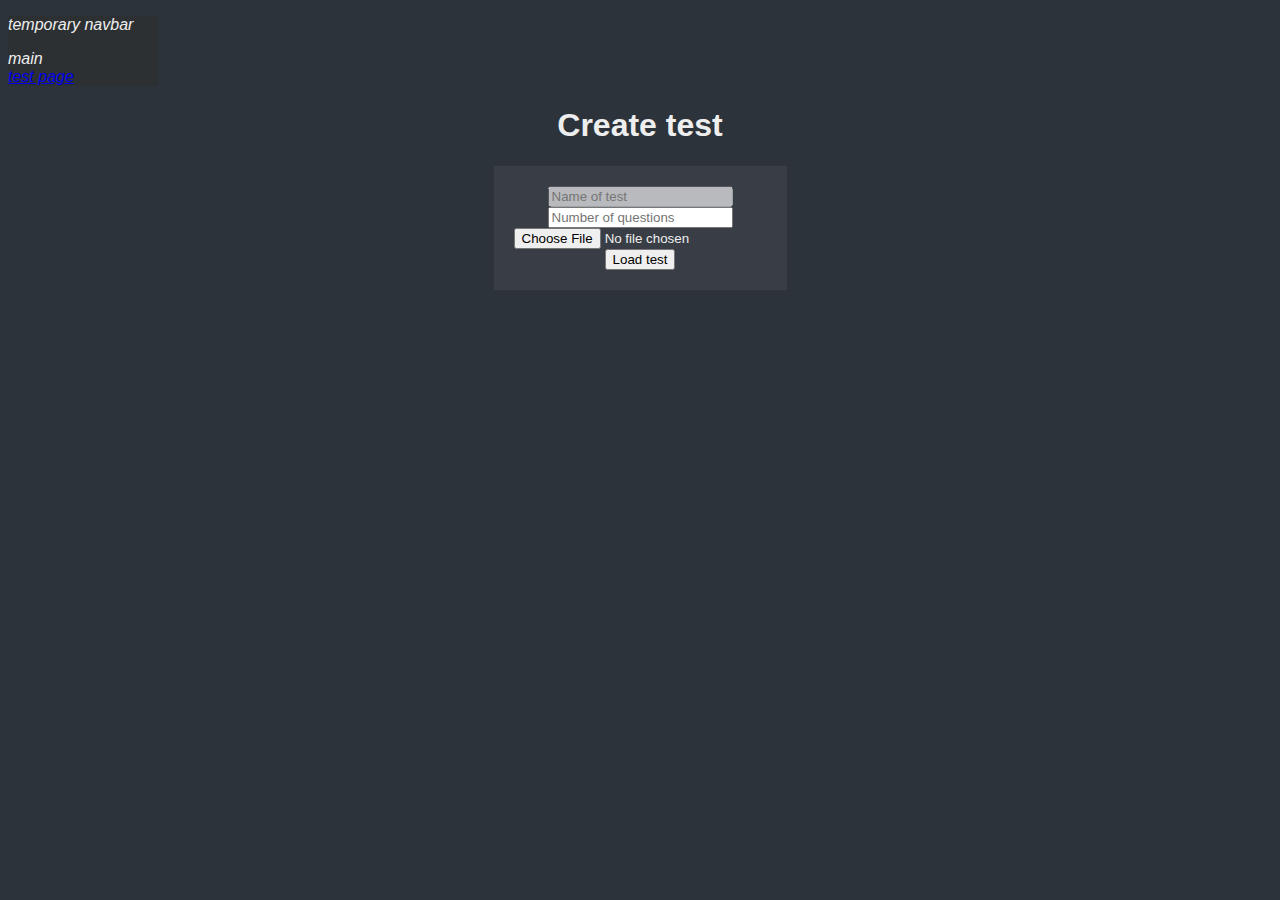
==== index.html @ 435d0243 "build 0.1" ====
<!DOCTYPE html>
<html lang="en">
  <head>
    <meta charset="UTF-8" />
    <meta name="viewport" content="width=device-width, initial-scale=1.0" />
    <link rel="stylesheet" href="./styles/loadTransition.css" />
    <link rel="stylesheet" href="./styles/style.css" />
    <title>Document</title>
  </head>
  <body class="loadTransitionElement">
    <!-- ! wip element -->
    <div class="nav-bar">
      <p>temporary navbar</p>
      <div>main</div>
      <div><a href="./quiz-page/quiz-page.html">test page</a></div>
    </div>
    <!-- ! -->
    
    <div class="page-top">
      <h1>Create test</h1>
    </div>

    <div class="flex-container-grid">
      <div class="featured-element flex-container-grid">
        <!-- <p>create test</p> -->
        <input
          type="text"
          name="test-name"
          id="testName"
          placeholder="Name of test"
          disabled
        />
        <input
          type="number"
          name="test-number"
          id="testQCount"
          placeholder="Number of questions"
        />
        <div>
          <input type="file" id="fileInput" accept=".txt, .json" />
        </div>
        <input type="button" value="Load test" onclick="addTest()" />
      </div>

      <!-- ! wip element -->
      <!-- <div class="featured-element">
        <p>choose test</p>
        <div id="test-container"></div>
      </div> -->
      <!--  -->
    </div>
  </body>
  <script src="./scripts/script.js"></script>
</html>
---- styles/loadTransition.css ----
@keyframes transitionIn {
  from {
    opacity: 0;
    transform: rotateY(-10px);
    top: 0px;
  }

  to {
    opacity: 1;
    transform: rotateY(0);
    top: 100px;
  }
}

.loadTransitionElement {
  animation: transitionIn 1s;
}
---- styles/style.css ----
@import url(root.css);

.flex-container-grid {
  display: flex;
  flex-direction: column;
  align-items: center;
  justify-content: center;
  text-align: center;
}


.page-top {
    align-items: center;
    text-align: center;
}

.featured-element {
  background-color: var(--color3);
  width: auto;
  margin-bottom: 20px;
  padding: 20px;
}
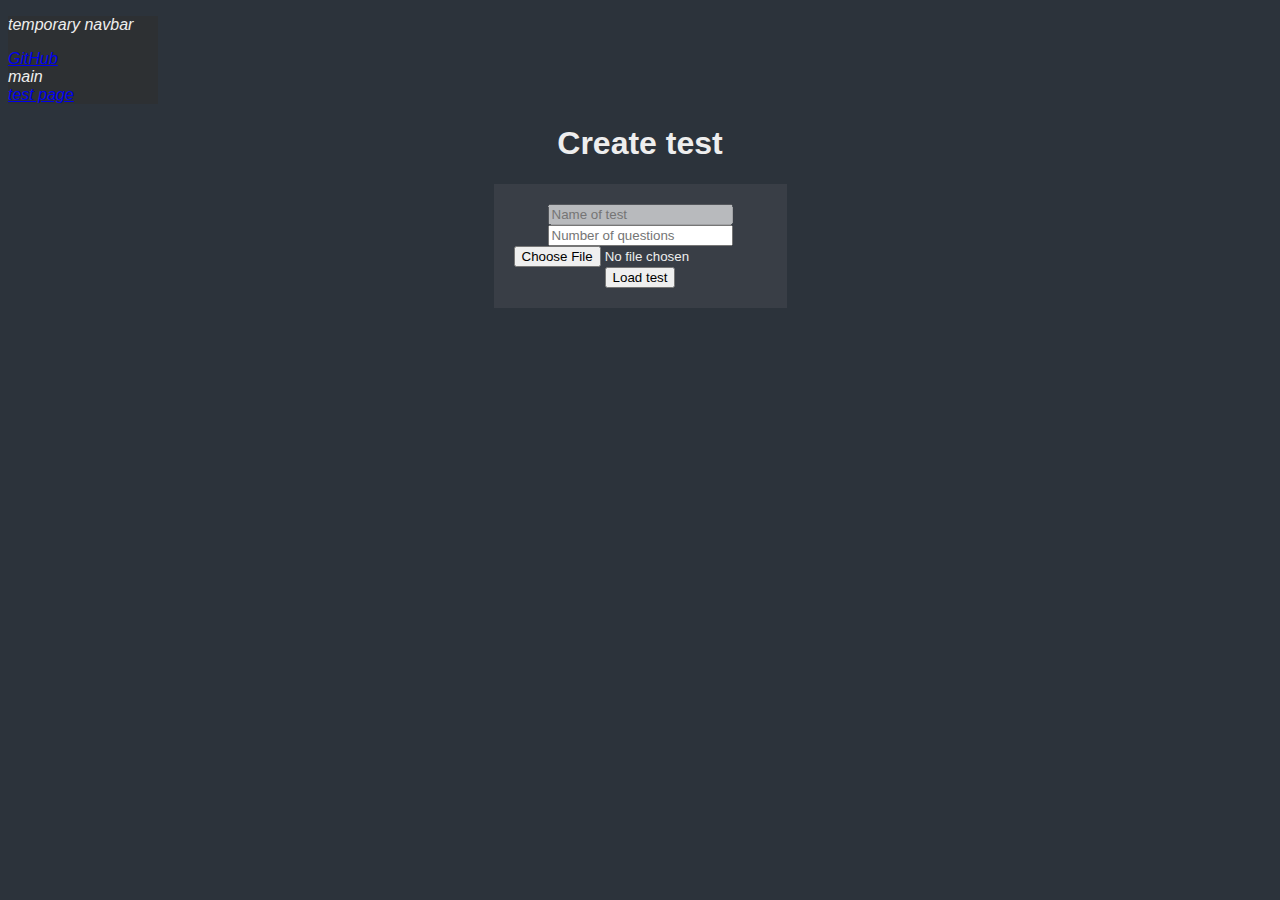
==== commit f40cab5a: "build 0.1" ====
--- a/index.html
+++ b/index.html
@@ -11,11 +11,12 @@
     <!-- ! wip element -->
     <div class="nav-bar">
       <p>temporary navbar</p>
+      <div><a href="https://github.com/venomiakk/quiz-app">GitHub</a></div>
       <div>main</div>
       <div><a href="./quiz-page/quiz-page.html">test page</a></div>
     </div>
     <!-- ! -->
-    
+
     <div class="page-top">
       <h1>Create test</h1>
     </div>
